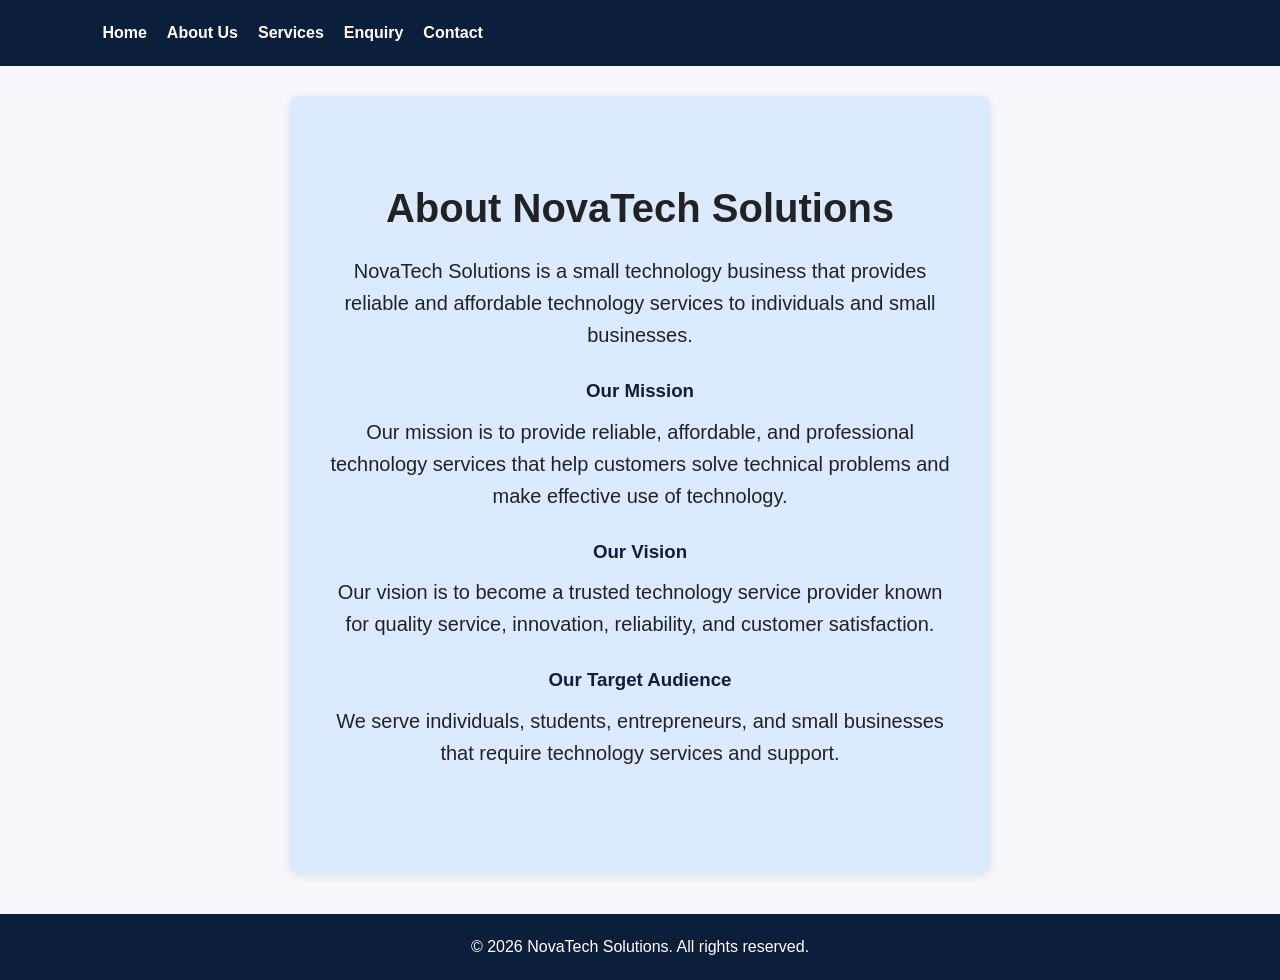
==== about.html @ 55080750 "Add files via upload" ====
<!DOCTYPE html>
<html lang="en">
<head>
    <meta charset="UTF-8">
    <meta name="viewport" content="width=device-width, initial-scale=1.0">
    <title>NovaTech Solutions | About Us</title>
    <link rel="stylesheet" href="css/style.css">
</head>

<body>

    <header>
       

        <nav>
            
            <a href="index.html">Home</a>
            <a href="about.html">About Us</a>
            <a href="services.html">Services</a>
            <a href="enquiry.html">Enquiry</a>
            <a href="contact.html">Contact</a>
        </nav>
    </header>

    <main>
        <section class="contact-info">
            <h2>About NovaTech Solutions</h2>

            <p>
                NovaTech Solutions is a small technology business that provides
                reliable and affordable technology services to individuals and
                small businesses.
            </p>

            <h3>Our Mission</h3>

            <p>
                Our mission is to provide reliable, affordable, and professional
                technology services that help customers solve technical problems
                and make effective use of technology.
            </p>

            <h3>Our Vision</h3>

            <p>
                Our vision is to become a trusted technology service provider
                known for quality service, innovation, reliability, and
                customer satisfaction.
            </p>

            <h3>Our Target Audience</h3>

            <p>
                We serve individuals, students, entrepreneurs, and small
                businesses that require technology services and support.
            </p>
        </section>
    </main>

    <footer>
        <p>&copy; 2026 NovaTech Solutions. All rights reserved.</p>
    </footer>

</body>
</html>
---- css/style.css ----
* {
    box-sizing: border-box;
    margin: 0;
    padding: 0;
}

body {
    font-family: Arial, sans-serif;
    line-height: 1.6;
    background-color: #f5f7fa;
    color: #222;
}

header {
    background-color: #0b1f3a;
    color: white;
    padding: 20px 8%;
    display: flex;
    justify-content: space-between;
    align-items: center;
}

header h1 {
    font-size: 24px;
}

nav {
    display: flex;
    gap: 20px;
}

nav a {
    color: white;
    text-decoration: none;
    font-weight: bold;
}

nav a:hover {
    text-decoration: underline;
}

main {
    width: 85%;
    max-width: 1100px;
    margin: auto;
}

section:first-child {
    background-color: #dbeafe;
    padding: 80px 40px;
    margin-top: 30px;
    text-align: center;
    border-radius: 10px;
}

section:first-child h2 {
    font-size: 40px;
    margin-bottom: 15px;
}

section:first-child p {
    font-size: 20px;
    margin-bottom: 25px;
}

section:first-child a {
    display: inline-block;
    background-color: #0b1f3a;
    color: white;
    padding: 12px 25px;
    text-decoration: none;
    border-radius: 5px;
}

section:nth-child(2) {
    padding: 50px 0;
}

section:nth-child(2) h2 {
    text-align: center;
    margin-bottom: 30px;
}

section:nth-child(2) h3 {
    margin-top: 20px;
    color: #0b1f3a;
}

footer {
    background-color: #0b1f3a;
    color: white;
    text-align: center;
    padding: 20px;
    margin-top: 40px;
}
.logo {
    width: 800px;
    height: auto;
    display: block;
    margin:0 auto;
}

@media (max-width: 768px) {

    header {
        flex-direction: column;
        gap: 15px;
        text-align: center;
    }

    nav {
        flex-direction: column;
        gap: 10px;
    }

    main {
        width: 92%;
    }

    section:first-child {
        padding: 50px 20px;
    }

    section:first-child h2 {
        font-size: 30px;
    }

    section:first-child p {
        font-size: 18px;
    }

    .logo {
        width: 150px;
    }

    form input,
    form select,
    form textarea {
        width: 100%;
        max-width: 500px;
    }
}
.service-image {
    width: 100%;
    max-width: 600px;
    height: auto;
    display: block;
    margin: 20px auto;
    border-radius: 10px;
}
form {
    max-width: 650px;
    margin: 30px auto;
    background-color: white;
    padding: 30px;
    border-radius: 10px;
    box-shadow: 0 2px 10px rgba(0, 0, 0, 0.1);
}

form label {
    display: block;
    margin-bottom: 8px;
    font-weight: bold;
    color: #0b1f3a;
}

form input,
form select,
form textarea {
    width: 100%;
    padding: 12px;
    border: 1px solid #ccc;
    border-radius: 5px;
    font-family: Arial, sans-serif;
    font-size: 15px;
}

form textarea {
    resize: vertical;
}

form input:focus,
form select:focus,
form textarea:focus {
    outline: none;
    border-color: #0b1f3a;
}

form button {
    background-color: #0b1f3a;
    color: white;
    border: none;
    padding: 12px 25px;
    border-radius: 5px;
    cursor: pointer;
    font-size: 16px;
}

form button:hover {
    background-color: #163d70;
}
.contact-info {
    max-width: 700px;
    margin: 30px auto;
    background-color: white;
    padding: 30px;
    border-radius: 10px;
    box-shadow: 0 2px 10px rgba(0, 0, 0, 0.1);
}

.contact-info h3 {
    color: #0b1f3a;
    margin-top: 25px;
}

.contact-info p {
    margin: 10px 0;
}
 .hero {
    background: linear-gradient(rgba(11, 31, 58, 0.85), rgba(11, 31, 58, 0.85)),
                url("../Images/logo.png");
    background-size: cover;
    background-position: center;
    color: white;
    padding: 90px 30px;
    margin-top: 30px;
    text-align: center;
    border-radius: 10px;
}

.hero h2 {
    font-size: 42px;
    margin-bottom: 15px;
}

.hero p {
    font-size: 20px;
    margin-bottom: 30px;
}

.hero a {
    display: inline-block;
    background-color: white;
    color: #0b1f3a;
    padding: 12px 25px;
    text-decoration: none;
    border-radius: 5px;
    font-weight: bold;
}

.hero a:hover {
    background-color: #dbeafe;
}
.hero img {
    width: 100%;
    max-width: 600px;
    height: 300px;
    object-fit: cover;
    border-radius: 10px;
    margin-bottom: 25px;
}
.it-repair-image {
    width: 350px !important;
    height: 180px !important;
    object-fit: cover;
    display: block;
    margin: 15px auto;
    border-radius: 10px;
}
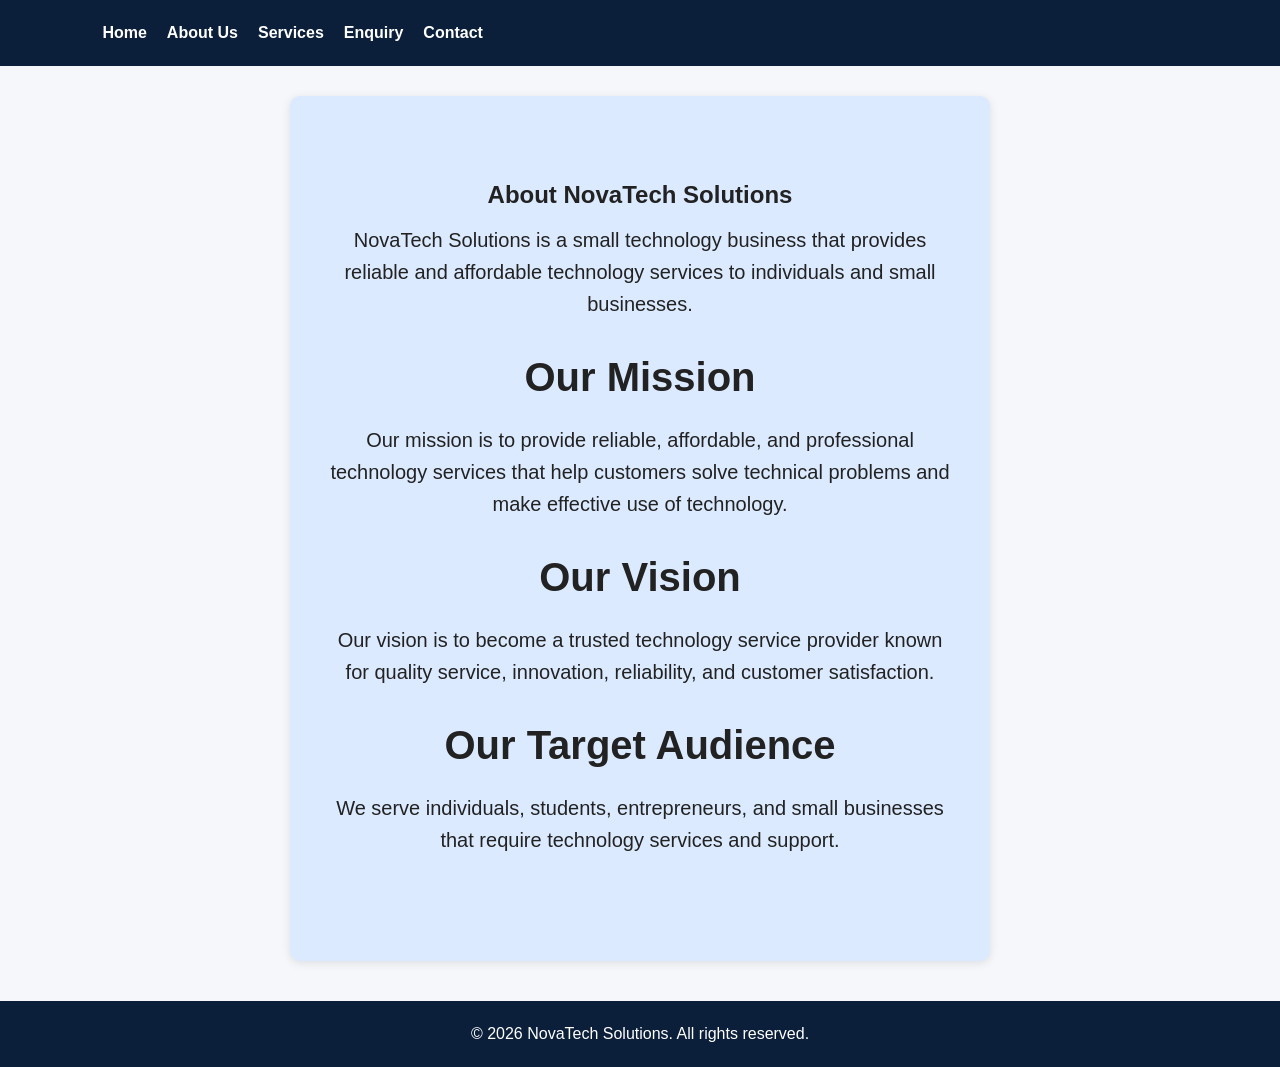
==== commit 2b28ed0e: "Complete part 3 website improvements, JavaScript and SEO" ====
--- a/about.html
+++ b/about.html
@@ -1,30 +1,38 @@
 <!DOCTYPE html>
 <html lang="en">
+
 <head>
     <meta charset="UTF-8">
     <meta name="viewport" content="width=device-width, initial-scale=1.0">
-    <title>NovaTech Solutions | About Us</title>
+
+    <title>About Us | NovaTech Solutions</title>
+
+    <meta name="description" content="Learn about NovaTech Solutions, our mission, vision and commitment to providing affordable technology services to individuals and small businesses.">
+
+    <meta name="keywords" content="About NovaTech Solutions, technology services, IT support, website development, computer repairs">
+
     <link rel="stylesheet" href="css/style.css">
 </head>
 
 <body>
 
+    <!-- Header and Navigation -->
     <header>
-       
-
         <nav>
-            
             <a href="index.html">Home</a>
-            <a href="about.html">About Us</a>
+            <a href="about.html" aria-current="page">About Us</a>
             <a href="services.html">Services</a>
             <a href="enquiry.html">Enquiry</a>
             <a href="contact.html">Contact</a>
         </nav>
     </header>
 
+    <!-- Main Content -->
     <main>
+
         <section class="contact-info">
-            <h2>About NovaTech Solutions</h2>
+
+            <h1>About NovaTech Solutions</h1>
 
             <p>
                 NovaTech Solutions is a small technology business that provides
@@ -32,7 +40,7 @@
                 small businesses.
             </p>
 
-            <h3>Our Mission</h3>
+            <h2>Our Mission</h2>
 
             <p>
                 Our mission is to provide reliable, affordable, and professional
@@ -40,7 +48,7 @@
                 and make effective use of technology.
             </p>
 
-            <h3>Our Vision</h3>
+            <h2>Our Vision</h2>
 
             <p>
                 Our vision is to become a trusted technology service provider
@@ -48,15 +56,18 @@
                 customer satisfaction.
             </p>
 
-            <h3>Our Target Audience</h3>
+            <h2>Our Target Audience</h2>
 
             <p>
                 We serve individuals, students, entrepreneurs, and small
                 businesses that require technology services and support.
             </p>
+
         </section>
+
     </main>
 
+    <!-- Footer -->
     <footer>
         <p>&copy; 2026 NovaTech Solutions. All rights reserved.</p>
     </footer>
--- a/css/style.css
+++ b/css/style.css
@@ -93,20 +93,25 @@
     padding: 20px;
     margin-top: 40px;
 }
+
+
+@media (max-width: 768px) {
+
+    header {
+                flex-direction: column;
+                gap: 15px;
+                text-align: center;
+        }
+
+  /* Logo size correction */
 .logo {
-    width: 800px;
+    display: block;
+    width: 90px;
     height: auto;
-    display: block;
-    margin:0 auto;
-}
-
-@media (max-width: 768px) {
-
-    header {
-        flex-direction: column;
-        gap: 15px;
-        text-align: center;
-    }
+    max-width: 90px;
+    margin: 10px auto;
+    object-fit: contain;
+}
 
     nav {
         flex-direction: column;
@@ -138,7 +143,14 @@
     form textarea {
         width: 100%;
         max-width: 500px;
-    }
+    @media (max-width: 768px) {
+    .logo {
+        max-width: 120px;
+    }
+}
+    }
+
+    
 }
 .service-image {
     width: 100%;
@@ -268,4 +280,220 @@
     border-radius: 10px;
 }
 
-
+/* Make images responsive */
+img {
+    max-width: 100%;
+    height: auto;
+    display: block;
+}
+
+/* Make the Google Map responsive */
+.map-container {
+    width: 100%;
+    max-width: 600px;
+    margin: 0 auto;
+}
+
+.map-container iframe {
+    width: 100%;
+    height: 300px;
+    border: 0;
+}
+.map-container {
+    width: 100%;
+    max-width: 600px;
+    margin: 20px auto;
+}
+
+.map-container iframe {
+    width: 100%;
+    height: 350px;
+    border: 0;
+    display: block;
+}
+/* Responsive Google Maps */
+.location-section {
+    width: 100%;
+    padding: 30px 20px;
+    text-align: center;
+}
+
+.map-container {
+    width: 100%;
+    max-width: 600px;
+    margin: 20px auto;
+    overflow: hidden;
+    border-radius: 10px;
+}
+
+.map-container iframe {
+    width: 100%;
+    height: 350px;
+    border: 0;
+    display: block;
+}
+/* Service search */
+.service-search {
+    margin: 20px auto;
+    max-width: 500px;
+    padding: 10px;
+}
+
+.service-search input {
+    width: 100%;
+    padding: 12px;
+    margin-top: 8px;
+    border: 1px solid #ccc;
+    border-radius: 5px;
+}
+
+/* Service cards */
+.service-card {
+    margin: 20px auto;
+    padding: 20px;
+    max-width: 700px;
+}
+
+/* Service images */
+.service-image {
+    width: 100%;
+    max-width: 600px;
+    height: auto;
+    display: block;
+    margin: 15px auto;
+    cursor: pointer;
+}
+
+/* Image lightbox */
+.lightbox {
+    position: fixed;
+    top: 0;
+    left: 0;
+    width: 100%;
+    height: 100%;
+    background: rgba(0, 0, 0, 0.9);
+    display: flex;
+    justify-content: center;
+    align-items: center;
+    z-index: 9999;
+    padding: 20px;
+}
+
+.lightbox img {
+    max-width: 90%;
+    max-height: 85%;
+    object-fit: contain;
+}
+
+.lightbox-close {
+    position: absolute;
+    top: 20px;
+    right: 30px;
+    font-size: 35px;
+    color: white;
+    background: transparent;
+    border: none;
+    cursor: pointer;
+}
+
+/* MOBILE RESPONSIVENESS */
+
+@media screen and (max-width: 768px) {
+
+    header {
+        padding: 15px;
+    }
+
+    nav {
+        display: flex;
+        flex-wrap: wrap;
+        justify-content: center;
+        gap: 10px;
+    }
+
+    nav a {
+        font-size: 14px;
+        padding: 5px;
+    }
+
+    .logo {
+        max-width: 360px;
+        height: auto;
+    }
+
+    main {
+        padding: 15px;
+    }
+
+    .service-card {
+        width: 100%;
+        margin-bottom: 20px;
+    }
+
+    .service-image {
+        max-width: 100%;
+        height: auto;
+    }
+
+    .contact-form-section,
+    .enquiry-section {
+        width: 100%;
+        padding: 15px;
+        box-sizing: border-box;
+    }
+
+    input,
+    select,
+    textarea {
+        max-width: 100%;
+        box-sizing: border-box;
+    }
+
+    .map-container {
+        width: 100%;
+        overflow: hidden;
+    }
+
+    .map-container iframe {
+        width: 100%;
+        max-width: 100%;
+    }
+
+    footer {
+        text-align: center;
+        padding: 15px;
+    }
+}
+
+@media screen and (max-width: 480px) {
+
+    h1 {
+        font-size: 25px;
+    }
+
+    h2 {
+        font-size: 21px;
+    }
+
+    p {
+        font-size: 15px;
+    }
+
+}
+
+
+/* NOVATECH LOGO SIZE */
+.logo {
+    width: 180%;
+    max-width: 390px;
+    height: auto;
+    object-fit: contain;
+    display: block;
+    margin: 100px auto;
+}
+@media screen and (max-width: 768px) {
+    .logo {
+        max-width: 260px;
+        margin: 10px auto;
+    }
+}
